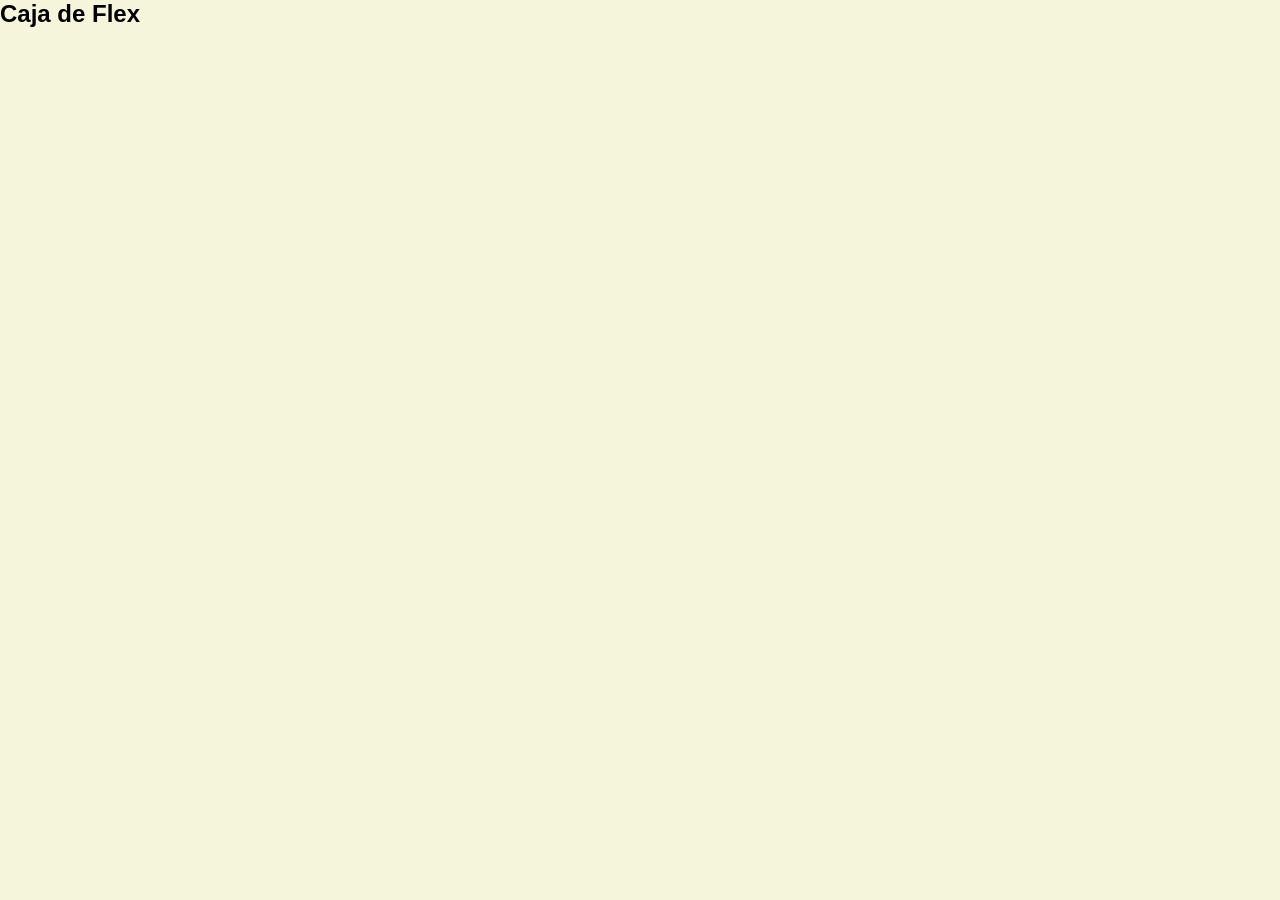
==== flex-basico/index.html @ ce17a1a5 "proyecto inicializado" ====
<!DOCTYPE html>
<html lang="es">
<head>
    <meta charset="UTF-8">
    <meta name="viewport" content="width=device-width, initial-scale=1.0">
    <title>Document</title>
    <link rel="stylesheet" href="style.css">
</head>
<body class="body">
    <h1 class="h1">Caja de Flex</h1>
</body>
</html>
---- flex-basico/style.css ----
/*Estilos globales*/

*{
    margin:0;
    padding: 0;
    box-sizing: border-box;
}

.body{
    font-family: Arial, Helvetica, sans-serif;
    background-color: beige;
    color: black;
}

.h1{
    font-size: 24px;
}
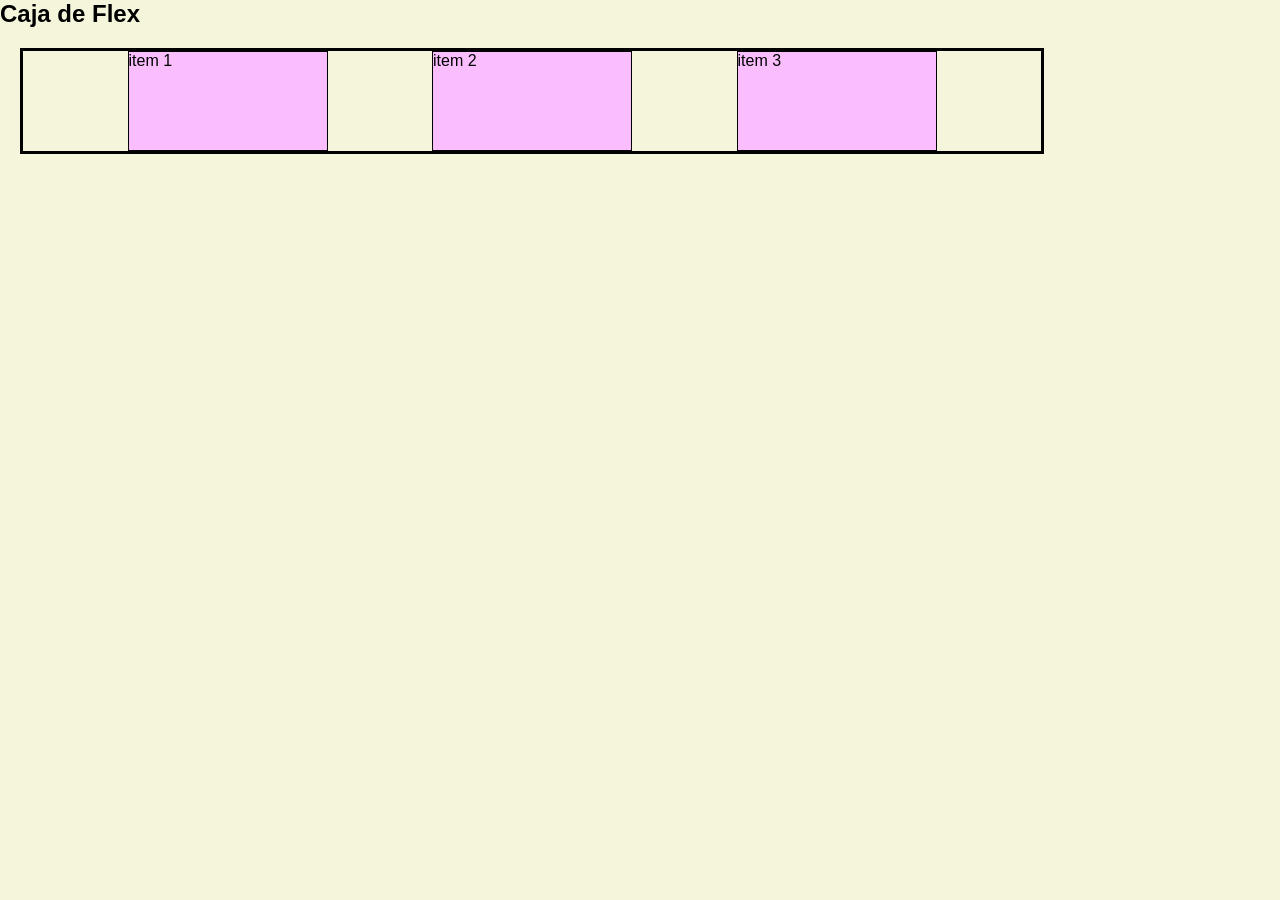
==== commit 4dd34c9a: "propiedades flex" ====
--- a/flex-basico/index.html
+++ b/flex-basico/index.html
@@ -8,5 +8,11 @@
 </head>
 <body class="body">
     <h1 class="h1">Caja de Flex</h1>
+    <div class="container">
+        <div class="item">item 1</div>
+        <div class="item">item 2</div>
+        <div class="item">item 3</div>
+        
+    </div>
 </body>
 </html>
--- a/flex-basico/style.css
+++ b/flex-basico/style.css
@@ -14,4 +14,23 @@
 
 .h1{
     font-size: 24px;
+}
+
+.container{
+    display: flex;
+    flex-direction: row;
+    flex-wrap: nowrap;
+    justify-content: space-evenly;
+    margin: 20px;
+    width: 80%;
+    height: 80%;
+    border: black solid 3px;
+}
+
+.item{
+    display: block;
+    width: 200px;
+    height: 100px;
+    background-color:#fabeff;
+    border: black solid 1px;
 }
